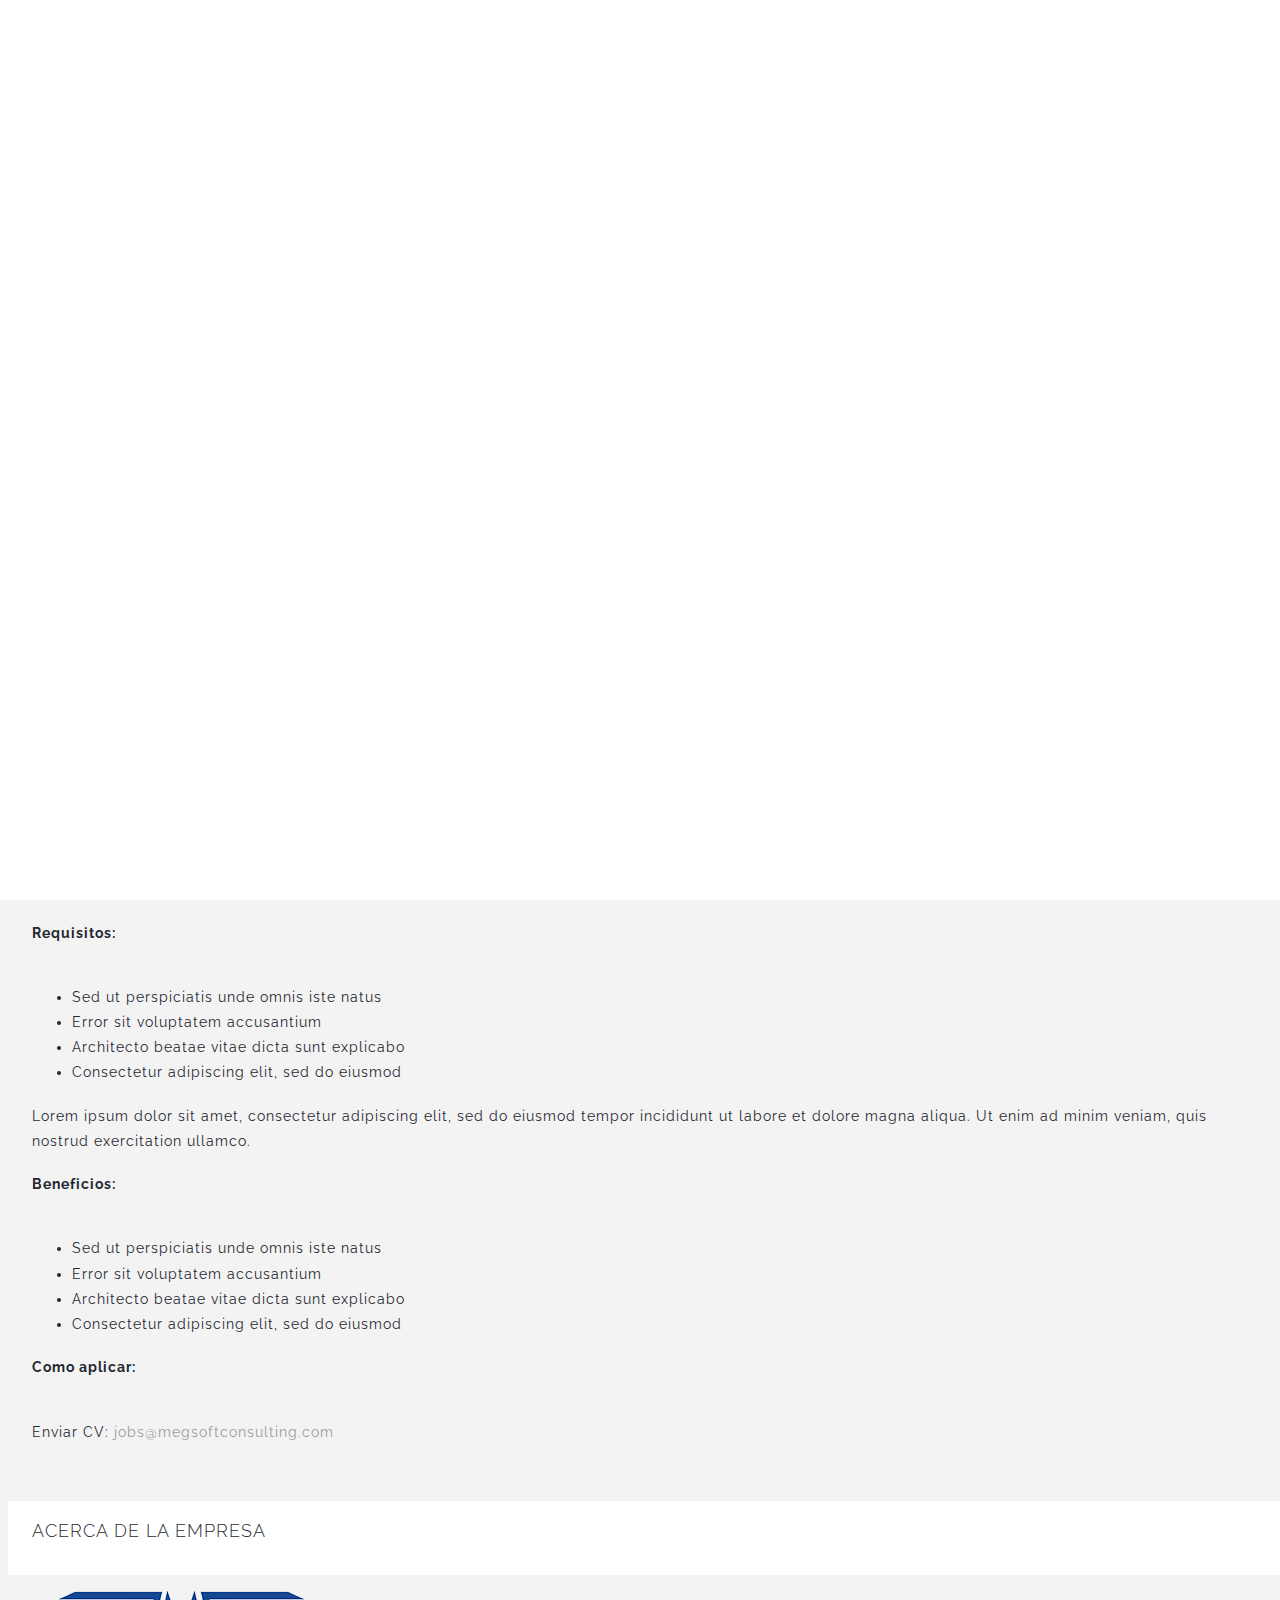
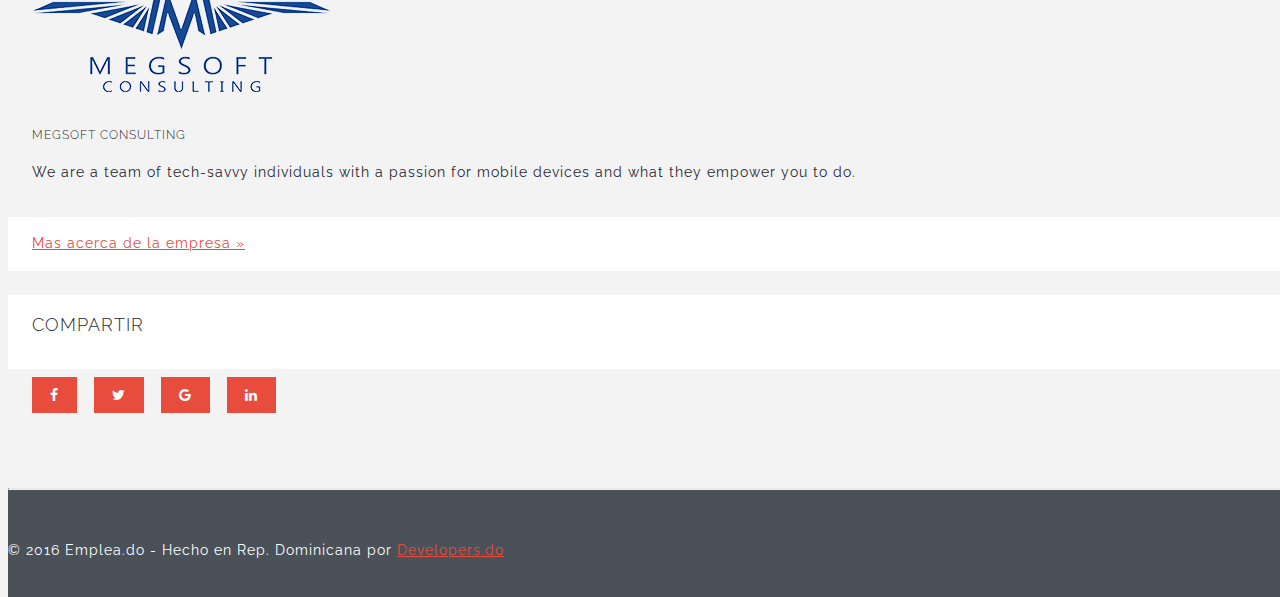
==== job-details.html @ 7370c088 "Merge pull request #2 from eliezerpujols/revert-2-develop" ====
<!DOCTYPE html>
<html lang="es">
<head>
   <meta charset="utf-8">
   <meta http-equiv="X-UA-Compatible" content="IE=edge">
   <meta name="viewport" content="width=device-width, initial-scale=1">
   <meta name="description" content="">
   <meta name="author" content="">

   <title>Emplea.do - Front-End Developer</title>

   <!-- Bootstrap CSS -->
   <link href="css/bootstrap.min.css" rel="stylesheet">

   <!-- Fonts -->
   <link href="https://fonts.googleapis.com/css?family=Raleway:300,400,700" rel="stylesheet">
   <link href="font-awesome/css/font-awesome.min.css" rel="stylesheet">

   <!-- Custom CSS -->
   <link href="css/empleado.css" rel="stylesheet">
</head>
<body>
   <!-- Pre-loader -->
   <div id="pre-loader"></div>

   <!-- Logo -->
   <div class="logo hidden-xs">
      <div class="logo-content">
         <div class="container">
            <div class="row">
               <div class="col-md-5 col-xs-4">
                  <div class="logo-title">
                     <a href="#">Emplea.do</a>
                  </div>
               </div>
               <div class="col-md-3 col-md-offset-4 col-xs-5 col-xs-offset-3">
                  <form action="#">
                     <div class="input-group">
                        <input class="form-control" type="text" placeholder="Buscar empleo...">
                        <span class="input-group-btn">
                           <button type="button" class="btn btn-default btn-xl">Ir</button>
                        </span>
                     </div>
                  </form>
               </div>
            </div>
         </div>
      </div>
   </div>

   <!-- Navigation -->
   <nav class="navbar navbar-default navbar-static-top">
      <div class="container">
         <div class="navbar-header hidden-lg hidden-md hidden-sm">
            <button type="button" class="navbar-toggle collapsed" data-toggle="collapse" data-target="#nav-collapse" aria-expanded="false">
               <span class="sr-only">Toggle Navigation</span>
               <span class="icon-bar"></span>
               <span class="icon-bar"></span>
               <span class="icon-bar"></span>
            </button>
            <a href="#" class="navbar-brand">Emplea.do</a>
         </div>
         <div class="collapse navbar-collapse navbar-left" id="nav-collapse">
            <ul class="nav navbar-nav">
               <li>
                  <a href="index.html">Inicio</a>
               </li>
               <li>
                  <a href="list-jobs.html">Lista de empleos</a>
               </li>
               <li>
                  <a href="#">Crear un empleo</a>
               </li>
            </ul>
         </div>
      </div>
   </nav>

   <!-- Content -->
   <main>
      <!-- Jobs Details -->
      <section>
         <div class="container">
            <div class="row">
               <div class="col-md-12">
                  <h3>Front-End Developer</h3>
                  <hr class="small">
               </div>
            </div>
            <div class="row">
               <div class="col-md-12">
                  <ul class="job-details-meta">
                     <li>Categoria: <span class="text-opacity">Desarrollo Web</span></li>
                     <li>Localidad: <span class="text-opacity">Santo Domingo</span></li>
                     <li><span class="badge badge-success">Remoto</span></li>
                     <li>Publicado: <span class="text-opacity">06 Febrero 2016</span></li>                     
                  </ul>
               </div>
            </div>
         </div>
      </section>
      
      <hr>
      
      <section>
         <div class="container">
            <div class="row">
               <div class="col-sm-8">
                  <div class="panel panel-default">
                     <div class="panel-heading">
                        <h4 class="panel-title">Detalles del empleo</h4>
                     </div>
                     <div class="panel-body">
                        <p>Lorem ipsum dolor sit amet, consectetur adipiscing elit, sed do eiusmod tempor incididunt ut labore et dolore magna aliqua. Ut enim ad minim veniam, quis nostrud exercitation ullamco.</p>
                        <strong>Habilidades deseadas:</strong>
                        <br><br>
                        <ul>
                           <li>Sed ut perspiciatis unde omnis iste natus</li>
                           <li>Error sit voluptatem accusantium</li>
                           <li>Architecto beatae vitae dicta sunt explicabo</li>
                           <li>Consectetur adipiscing elit, sed do eiusmod</li>
                        </ul>
                        <p>Sed ut perspiciatis unde omnis iste natus error sit voluptatem accusantium doloremque laudantium, totam rem aperiam, eaque ipsa quae ab illo inventore veritatis et quasi architecto beatae vitae dicta sunt explicabo.</p>
                        <strong>Requisitos:</strong>
                        <br><br>
                        <ul>
                           <li>Sed ut perspiciatis unde omnis iste natus</li>
                           <li>Error sit voluptatem accusantium</li>
                           <li>Architecto beatae vitae dicta sunt explicabo</li>
                           <li>Consectetur adipiscing elit, sed do eiusmod</li>
                        </ul>
                        <p>Lorem ipsum dolor sit amet, consectetur adipiscing elit, sed do eiusmod tempor incididunt ut labore et dolore magna aliqua. Ut enim ad minim veniam, quis nostrud exercitation ullamco.</p>
                        <strong>Beneficios:</strong>
                        <br><br>
                        <ul>
                           <li>Sed ut perspiciatis unde omnis iste natus</li>
                           <li>Error sit voluptatem accusantium</li>
                           <li>Architecto beatae vitae dicta sunt explicabo</li>
                           <li>Consectetur adipiscing elit, sed do eiusmod</li>
                        </ul>
                        <strong>Como aplicar:</strong>
                        <br><br>
                        <p>Enviar CV: <span class="text-opacity">jobs@megsoftconsulting.com</span></p>
                     </div>
                  </div>
               </div>
               
               <div class="col-sm-4">
                  <div class="job-details-aside">
                     <div class="panel panel-default" id="company">
                        <div class="panel-heading">
                           <h4 class="panel-title">Acerca de la empresa</h4>
                        </div>
                        <div class="panel-body">
                           <img src="img/comp-1.png" class="img-responsive">
                           <h5>Megsoft Consulting</h5>
                           <p>We are a team of tech-savvy individuals with a passion for mobile devices and what they empower you to do.</p>
                        </div>
                        <div class="panel-footer text-right">
                           <a href="">Mas acerca de la empresa &raquo;</a>
                        </div>
                     </div>
                     
                     <div class="panel panel-default" id="share">
                        <div class="panel-heading">
                           <h4 class="panel-title">Compartir</h4>
                        </div>
                        <div class="panel-body">
                           <ul>
                              <li>
                                 <a href="" class="btn btn-primary btn-xl"><span class="fa fa-facebook"></span></a>
                              </li>
                              <li>
                                 <a href="" class="btn btn-primary btn-xl"><span class="fa fa-twitter"></span></a>
                              </li>
                              <li>
                                 <a href="" class="btn btn-primary btn-xl"><span class="fa fa-google"></span></a>
                              </li>
                              <li>
                                 <a href="" class="btn btn-primary btn-xl"><span class="fa fa-linkedin"></span></a>
                              </li>
                           </ul>
                        </div>
                     </div>
                  </div>
               </div>
            </div>
         </div>
      </section>
   </main>

   <hr>

   <!-- Footer -->
   <footer>
      <div class="footer-inner">
         <div class="container text-center">
            <div class="row">
               <div class="col-md-12">
                  <p class="copy">&copy; 2016 Emplea.do - Hecho en Rep. Dominicana por <a href="#">Developers.do</a></p>
               </div>
            </div>
         </div>
      </div>
   </footer>

   <!-- JQuery -->
   <script src="http://code.jquery.com/jquery-1.12.0.min.js"></script>

   <!-- Bootstrap JS -->
   <script src="js/bootstrap.min.js"></script>

   <!-- Custom JS -->
   <script src="js/empleado.js"></script>
</body>
</html>
---- css/empleado.css ----
/*!
Emplea.do - https://github.com/developersdo/empleo-dot-net
Copyright (c) 2016 Emplea.do
*/
/* ------------------------
   # Global Components
--------------------------- */
html,
body {
  height: 100%;
  width: 100%;
}

body {
  background-color: #f3f3f3;
  color: #1f2831;
  font: 14px/1.8 "Raleway", sans-serif;
  letter-spacing: 1px;
}

a,
a:hover,
a:focus {
  color: #e74c3c;
}

hr {
  background-color: #e7e7e7;
  border-top: none;
  height: 1px;
  margin: 0;
}
hr.small {
  background-color: #e74c3c;
  margin-bottom: 17px;
  max-width: 50px;
}

strong {
  font-weight: 700;
}

h1,
h2,
h3,
h4,
h5,
h6 {
  color: inherit;
  font-weight: 300;
  line-height: inherit;
  margin: 0 0 14px;
  text-transform: uppercase;
}

p,
ul {
  margin-bottom: 18px;
}

p.lead {
  font-size: 18px;
  line-height: 2;
  margin-bottom: 20px;
}
@media (min-width: 768px) {
  p.lead {
    font-size: 20px;
  }
}

.text-opacity {
  color: #9b9b9b;
}

.bg-white {
  background-color: white;
}

.img-responsive {
  margin: 0 auto;
}

section {
  padding: 42px 0;
}

.no-padding {
  padding: 0;
}

main {
  min-height: 100%;
}

/* ------------------------
   # Pre-loader
--------------------------- */
#pre-loader {
  background: url("../img/pre-loader.gif"), white;
  background-position: center center;
  background-repeat: no-repeat;
  height: 100%;
  left: 0;
  position: fixed;
  top: 0;
  width: 100%;
  z-index: 999999999999;
}

/* ------------------------
   # Logo
--------------------------- */
.logo {
  background-color: white;
  width: 100%;
}
.logo .logo-content {
  border-bottom: 1px solid #e7e7e7;
  padding: 18px 0;
}
.logo .logo-content .logo-title {
  line-height: 47px;
}
.logo .logo-content .logo-title a {
  color: #1f2831;
  font-size: 22px;
  text-decoration: none;
  text-transform: uppercase;
  vertical-align: middle;
}

/* ------------------------
   # Navigation
--------------------------- */
.navbar-default {
  background-color: white;
  border-bottom: 1px solid #e7e7e7;
  margin-bottom: 0;
}
.navbar-default .navbar-header .navbar-brand {
  color: #1f2831;
  text-transform: uppercase;
}
.navbar-default .navbar-header .navbar-toggle {
  border: 1px solid #e7e7e7;
  border-radius: 0;
}
.navbar-default .navbar-header .navbar-toggle .icon-bar {
  background-color: #1f2831;
}
.navbar-default .navbar-header .navbar-toggle:focus, .navbar-default .navbar-header .navbar-toggle:hover {
  background-color: transparent;
}
.navbar-default .navbar-collapse {
  border-style: none;
}
.navbar-default .nav {
  margin-bottom: 0;
  margin-top: 0;
}
.navbar-default .nav > li > a {
  border-bottom: 1px solid #e7e7e7;
  color: #1f2831;
  padding: 14px 22px;
  -webkit-transition: all .3s;
  -moz-transition: all .3s;
  transition: all .3s;
}
.navbar-default .nav > li > a:focus, .navbar-default .nav > li > a:hover {
  background-color: #e74c3c;
  color: white;
}
.navbar-default .nav > li:last-child > a {
  border-bottom: 1px solid transparent;
}
.navbar-default .nav > li.active > a,
.navbar-default .nav > li.active > a:focus,
.navbar-default .nav > li.active > a:hover {
  background-color: #e74c3c;
  color: white;
}
@media (min-width: 768px) {
  .navbar-default .nav > li > a {
    border-bottom: 1px solid transparent;
    border-right: 1px solid #e7e7e7;
  }
  .navbar-default .nav > li > a:focus, .navbar-default .nav > li > a:hover {
    background-color: transparent;
    -webkit-box-shadow: 0 1px #e74c3c;
    -moz-box-shadow: 0 1px #e74c3c;
    box-shadow: 0 1px #e74c3c;
    color: #1f2831;
  }
  .navbar-default .nav > li:last-child > a {
    border-right: 1px solid transparent;
  }
  .navbar-default .nav > li.active > a,
  .navbar-default .nav > li.active > a:focus,
  .navbar-default .nav > li.active > a:hover {
    background-color: transparent;
    -webkit-box-shadow: 0 1px #e74c3c;
    -moz-box-shadow: 0 1px #e74c3c;
    box-shadow: 0 1px #e74c3c;
    color: #1f2831;
  }
}

/* ------------------------
   # Intro
--------------------------- */
#intro {
  color: white;
}
#intro .intro-content {
  background-color: rgba(31, 40, 49, 0.7);
  height: 440px;
  position: relative;
}
#intro .intro-content .intro-inner {
  position: absolute;
  top: 50%;
  -webkit-transform: translateY(-50%);
  -moz-transform: translateY(-50%);
  transform: translateY(-50%);
  width: 100%;
}
#intro .intro-content h1 {
  font-size: 34px;
  margin-bottom: 0;
}
@media (min-width: 768px) {
  #intro .intro-content h1 {
    font-size: 44px;
  }
}
#intro .vegas-timer {
  z-index: 9999999;
}
#intro .vegas-timer .vegas-timer-progress {
  background: #e74c3c;
}

/* ------------------------
   # Category Section
--------------------------- */
.category-box {
  background-image: url("../img/slide3.jpg");
  background-position: center center;
  background-repeat: no-repeat;
  background-size: cover;
  border: 1px solid #e7e7e7;
  margin-top: 17px;
  position: relative;
  -webkit-transition: all .3s;
  -moz-transition: all .3s;
  transition: all .3s;
}
.category-box:focus, .category-box:hover {
  border-color: #e74c3c;
}
.category-box > a {
  display: block;
  position: relative;
}
.category-box > a, .category-box > a:focus, .category-box > a:hover {
  color: inherit;
  text-decoration: none;
}
.category-box .category-box-title {
  background-color: rgba(31, 40, 49, 0.7);
  padding: 136px 18px 18px;
}
.category-box .category-box-title h4 {
  color: white;
  margin-bottom: 0;
}
.category-box .category-box-caption {
  background-color: white;
  padding: 12px 18px;
}
.category-box .badge {
  position: absolute;
  right: 0;
  top: 0;
}

.more-categories {
  display: block;
  margin-top: 17px;
  padding: 105px 0;
  -webkit-transition: all .3s;
  -moz-transition: all .3s;
  transition: all .3s;
}
.more-categories:hover {
  background-color: #e7e7e7;
}
.more-categories h4 {
  margin-bottom: 0;
}

/* ------------------------
   # Clients Section
--------------------------- */
#owl-client {
  padding: 62px 0;
}
#owl-client .item .author strong {
  display: inline-block;
  margin-bottom: 8px;
}
#owl-client .owl-controls {
  margin-top: 0;
}
#owl-client .owl-controls .owl-buttons div {
  background-color: transparent;
  border-radius: 0;
  color: white;
  font-size: 82px;
  height: 140px;
  padding: 0 18px;
  position: absolute;
  top: 50%;
  -webkit-transform: translateY(-50%);
  -moz-transform: translateY(-50%);
  transform: translateY(-50%);
}
#owl-client .owl-controls .owl-buttons .owl-prev {
  left: -2%;
}
#owl-client .owl-controls .owl-buttons .owl-next {
  right: -2%;
}
@media (min-width: 994px) {
  #owl-client .owl-controls .owl-buttons .owl-prev {
    left: -20%;
  }
  #owl-client .owl-controls .owl-buttons .owl-next {
    right: -20%;
  }
}

/* ------------------------
   # Jobs Section
--------------------------- */
.job-filter {
  padding-top: 17px;
}

.job-meta {
  margin-bottom: 18px;
}
.job-meta h4 {
  margin-bottom: 18px;
}
.job-meta form .form-group {
  margin-bottom: 0;
}
@media (min-width: 768px) {
  .job-meta {
    overflow: hidden;
  }
  .job-meta h4 {
    float: left;
    margin: 8px 0 0;
  }
  .job-meta form {
    float: right;
  }
  .job-meta form label {
    margin-right: 14px;
  }
}
.job-meta + .preview-job {
  margin-top: 0;
}

.preview-job {
  background-color: white;
  border: 1px solid #e7e7e7;
  margin-bottom: -1px;
}
.preview-job:hover {
  border-left-color: #e74c3c;
}
.preview-job a {
  display: block;
  padding: 18px 24px;
  position: relative;
}
.preview-job a, .preview-job a:focus, .preview-job a:hover {
  color: #1f2831;
  text-decoration: none;
}
.preview-job .preview-text .preview-text-item {
  display: inline-block;
  margin-bottom: 14px;
}
@media (min-width: 994px) {
  .preview-job .preview-text {
    text-align: center;
  }
}
@media (max-width: 768px) {
  .preview-job .preview-title {
    margin-bottom: 14px;
  }
  .preview-job .preview-text .preview-text-item {
    margin-bottom: 0;
  }
}
.preview-job .preview-badge {
  position: absolute;
  top: 0;
  right: 0;
}

.job-pagination {
  padding-top: 24px;
}

/* ------------------------
   # Job Details
--------------------------- */
.job-details-meta {
  list-style: none;
  margin: 0;
  padding: 17px 0 0;
}
.job-details-meta > li {
  margin: 0 0 14px 0;
}
@media (min-width: 768px) {
  .job-details-meta > li {
    display: inline-block;
    margin: 0 24px 0 0;
  }
}

.job-details-aside #company img {
  margin-bottom: 24px;
}
.job-details-aside #share ul {
  list-style: none;
  margin: 0;
  padding: 0;
}
.job-details-aside #share ul li {
  display: inline-block;
  margin-right: 12px;
}

/* ------------------------
   # Footer
--------------------------- */
footer {
  background-image: url("../img/slide3.jpg");
  background-position: center center;
  background-repeat: no-repeat;
  background-size: cover;
  color: white;
}
footer .footer-inner {
  background-color: rgba(31, 40, 49, 0.8);
  padding: 34px 0;
}
footer .copy {
  margin-bottom: 0;
}

/* ------------------------
   # Form Styles
--------------------------- */
label {
  font-weight: 400;
  line-height: inherit;
  margin-bottom: 17px;
}

.form-group {
  margin-bottom: 22px;
}

input.form-control,
select.form-control,
textarea.form-control {
  background-color: white;
  border: 1px solid #e7e7e7;
  border-radius: 0;
  -webkit-box-shadow: none;
  -moz-box-shadow: none;
  box-shadow: none;
  color: inherit;
  font-size: inherit;
  height: auto;
  letter-spacing: 1px;
  line-height: inherit;
  padding: 11px 18px;
  -webkit-transition: all .3s;
  -moz-transition: all .3s;
  transition: all .3s;
}
input.form-control:focus,
select.form-control:focus,
textarea.form-control:focus {
  border: 1px solid #e74c3c;
  -webkit-box-shadow: none;
  -moz-box-shadow: none;
  box-shadow: none;
}

input.form-control,
select.form-control {
  height: 47px;
}

textarea.form-control {
  resize: none;
}

/* ------------------------
   # Panels
--------------------------- */
.panel {
  border-radius: 0;
  -webkit-box-shadow: none;
  -moz-box-shadow: none;
  box-shadow: none;
  margin-bottom: 24px;
}
.panel .panel-heading,
.panel .panel-body,
.panel .panel-footer {
  padding: 14px 24px;
}
.panel .panel-title {
  font-size: 18px;
}
.panel.panel-default {
  border-color: #e7e7e7;
}
.panel.panel-default .panel-heading,
.panel.panel-default .panel-footer {
  background-color: white;
  border-color: #e7e7e7;
}

/* ------------------------
   # Buttons Styles
--------------------------- */
.btn-default {
  border-color: #e7e7e7;
  background-color: white;
  color: #1f2831;
  -webkit-transition: all .3s;
  -moz-transition: all .3s;
  transition: all .3s;
}
.btn-default:hover, .btn-default:focus, .btn-default.focus, .btn-default:active, .btn-default.active {
  border-color: #e7e7e7 !important;
  background-color: #f2f2f2 !important;
  color: #1f2831 !important;
}

.btn-primary {
  border-color: #e43725;
  background-color: #e74c3c;
  color: white;
  -webkit-transition: all .3s;
  -moz-transition: all .3s;
  transition: all .3s;
}
.btn-primary:hover, .btn-primary:focus, .btn-primary.focus, .btn-primary:active, .btn-primary.active {
  border-color: #e43725 !important;
  background-color: #e43725 !important;
  color: white !important;
}

.btn {
  border-radius: 0;
  font-size: 14px;
  letter-spacing: 1px;
  line-height: inherit;
}
.btn:focus {
  -webkit-box-shadow: none;
  -moz-box-shadow: none;
  box-shadow: none;
  outline: none !important;
}

.btn-xl {
  padding: 10px 18px;
}

/* ------------------------
   # Pagination
--------------------------- */
.pagination {
  margin: 0;
}
.pagination > li > a,
.pagination > li > span {
  color: #1f2831;
  border-color: #e7e7e7;
  border-radius: 0;
  line-height: inherit;
  padding: 10px 24px;
  -webkit-transition: all .3s;
  -moz-transition: all .3s;
  transition: all .3s;
}
.pagination > li > a:focus, .pagination > li > a:hover,
.pagination > li > span:focus,
.pagination > li > span:hover {
  background-color: #e74c3c;
  border-color: #e43725;
  color: white;
}
.pagination > li:first-child > a, .pagination > li:last-child > a {
  border-radius: 0;
}
.pagination > li.active > a, .pagination > li.active > a:focus, .pagination > li.active > a:hover,
.pagination > li.active > span,
.pagination > li.active > span:focus,
.pagination > li.active > span:hover {
  background-color: #e74c3c;
  border-color: #e43725;
  color: white;
}

/* ------------------------
   # Extras
--------------------------- */
.badge {
  background-color: #1f2831;
  border-radius: 0;
  font-weight: inherit;
  padding: 8px 14px;
  text-transform: capitalize;
}
.badge.badge-primary {
  background-color: #e74c3c;
}
.badge.badge-success {
  background-color: #6acc5a;
}

.arrow {
  display: inline-block;
  height: 28px;
  -webkit-transition: all .3s;
  -moz-transition: all .3s;
  transition: all .3s;
  -webkit-transform: rotate(-45deg);
  -moz-transform: rotate(-45deg);
  transform: rotate(-45deg);
  width: 28px;
}
.arrow.left {
  border-left: 1px solid #1f2831;
  border-top: 1px solid #1f2831;
}
.arrow.right {
  border-bottom: 1px solid #1f2831;
  border-right: 1px solid #1f2831;
}
.arrow:focus.left, .arrow:focus.right, .arrow:hover.left, .arrow:hover.right {
  border-color: #e74c3c;
}

::-moz-selection {
  background-color: #e74c3c;
  color: white;
  text-shadow: none;
}

::selection {
  background-color: #e74c3c;
  color: white;
  text-shadow: none;
}

/*# sourceMappingURL=empleado.css.map */
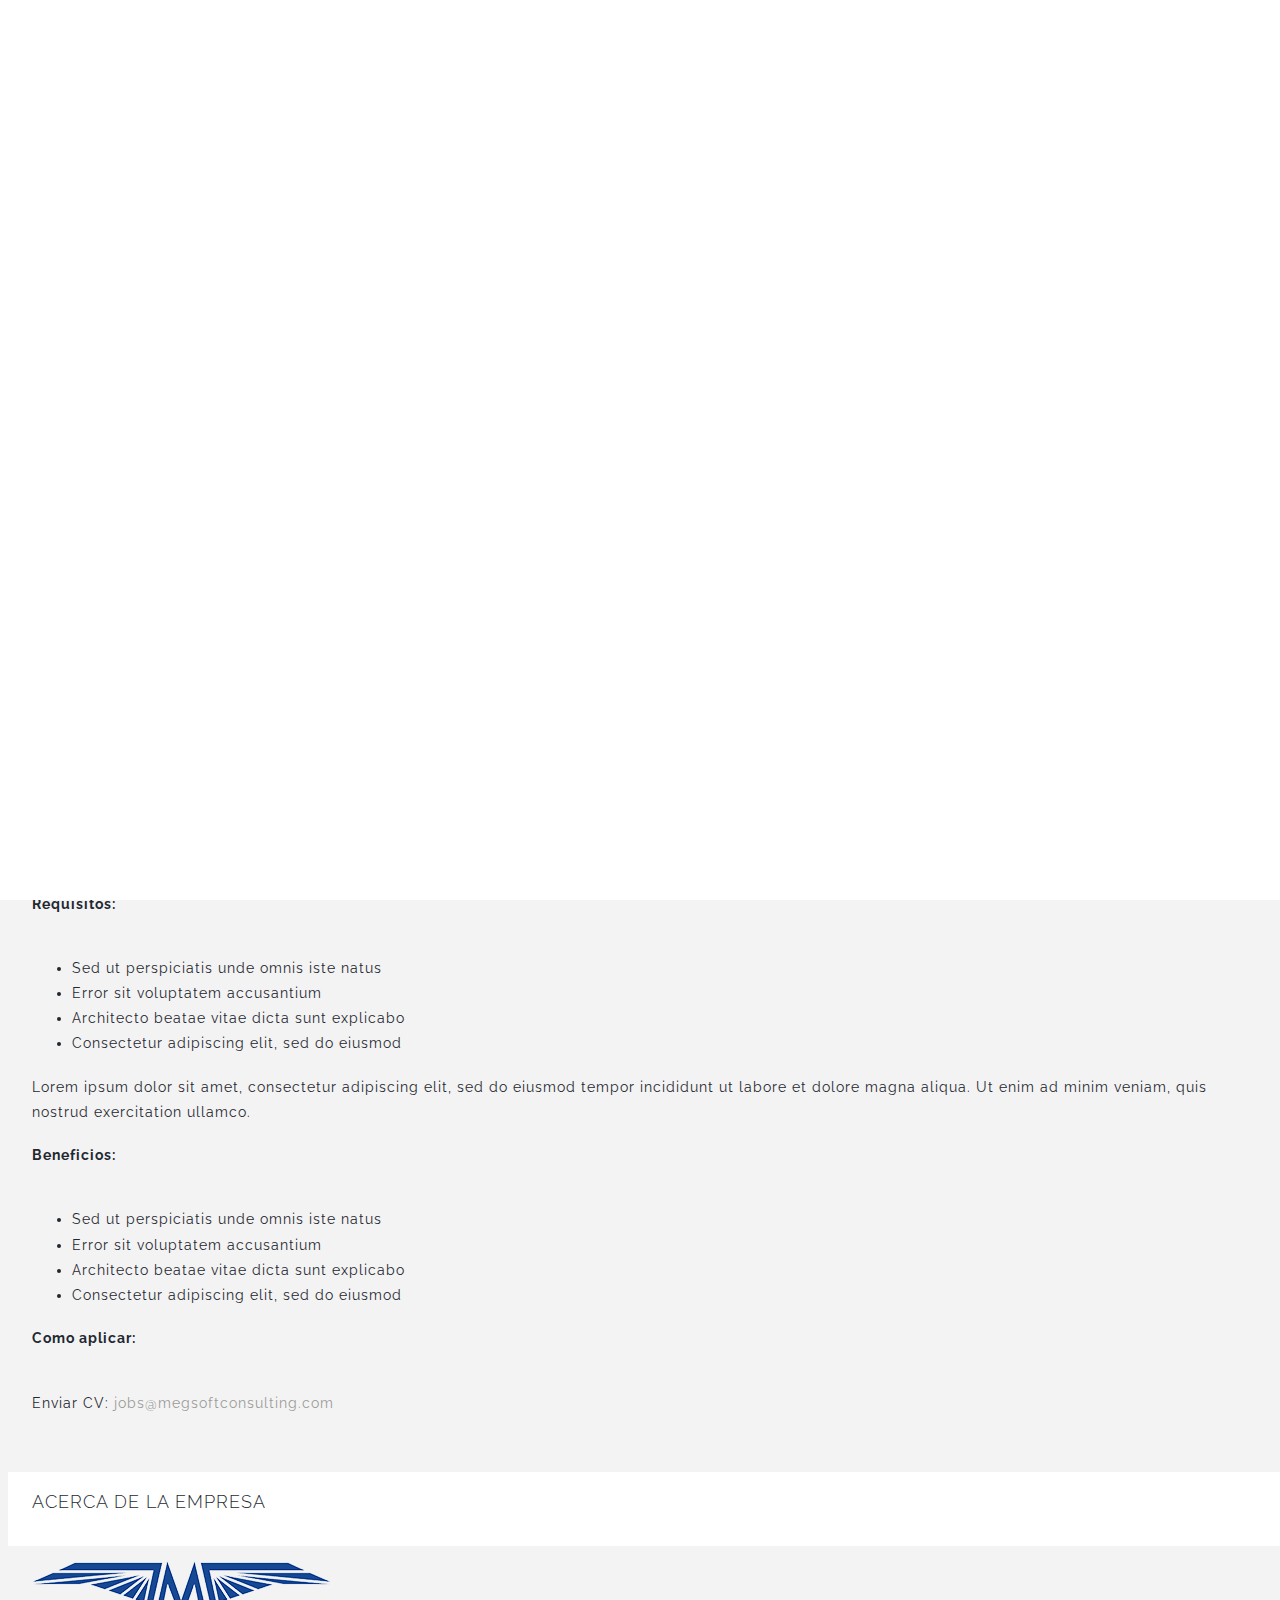
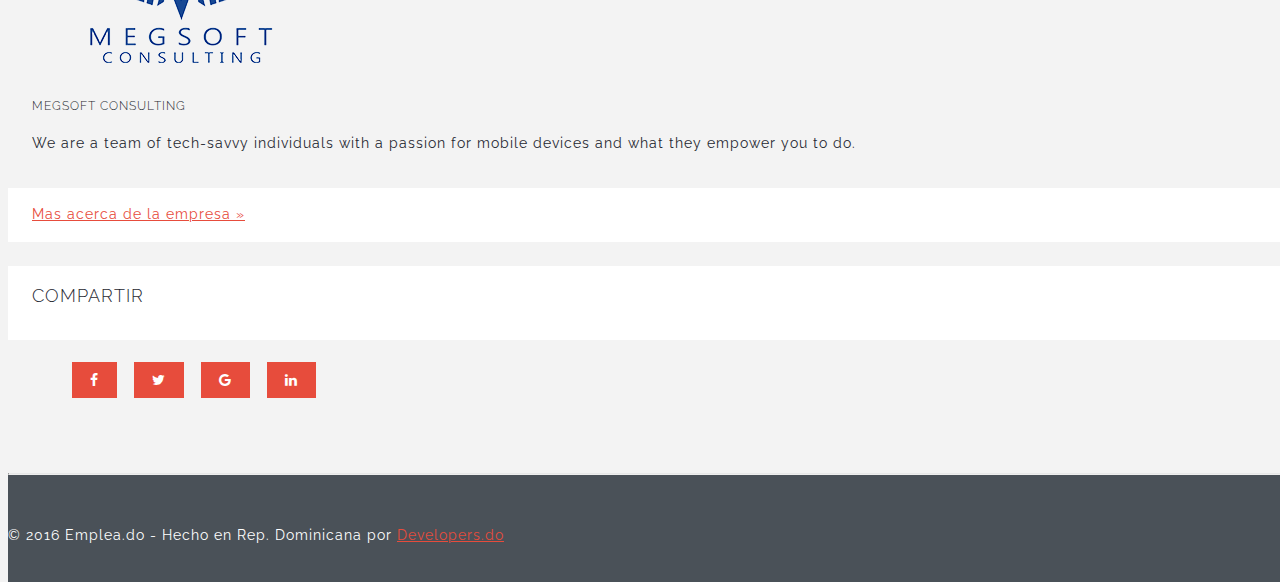
==== commit 9212d4d4: "Refactored Design and Code" ====
--- a/job-details.html
+++ b/job-details.html
@@ -87,25 +87,29 @@
                   <hr class="small">
                </div>
             </div>
-            <div class="row">
-               <div class="col-md-12">
-                  <ul class="job-details-meta">
-                     <li>Categoria: <span class="text-opacity">Desarrollo Web</span></li>
-                     <li>Localidad: <span class="text-opacity">Santo Domingo</span></li>
-                     <li><span class="badge badge-success">Remoto</span></li>
-                     <li>Publicado: <span class="text-opacity">06 Febrero 2016</span></li>                     
-                  </ul>
-               </div>
-            </div>
-         </div>
-      </section>
-      
-      <hr>
-      
-      <section>
-         <div class="container">
+         </div>
+         
+         <div class="container job-details-content">
             <div class="row">
                <div class="col-sm-8">
+                  <div class="panel panel-default" id="meta">
+                     <div class="panel-body">
+                        <ul class="list-unstyled">
+                           <li>
+                              Categoria: <span class="text-opacity">Desarrollo Web</span>
+                           </li>
+                           <li>
+                              Localidad: <span class="text-opacity">Santo Domingo</span>
+                           </li>
+                           <li>
+                              Publicado: <span class="text-opacity">06 Febrero 2016</span>
+                           </li>
+                           <li class="remote">
+                              <span class="badge badge-success">Remoto</span>
+                           </li>                   
+                        </ul>
+                     </div>
+                  </div>
                   <div class="panel panel-default">
                      <div class="panel-heading">
                         <h4 class="panel-title">Detalles del empleo</h4>
@@ -146,41 +150,39 @@
                </div>
                
                <div class="col-sm-4">
-                  <div class="job-details-aside">
-                     <div class="panel panel-default" id="company">
-                        <div class="panel-heading">
-                           <h4 class="panel-title">Acerca de la empresa</h4>
-                        </div>
-                        <div class="panel-body">
-                           <img src="img/comp-1.png" class="img-responsive">
-                           <h5>Megsoft Consulting</h5>
-                           <p>We are a team of tech-savvy individuals with a passion for mobile devices and what they empower you to do.</p>
-                        </div>
-                        <div class="panel-footer text-right">
-                           <a href="">Mas acerca de la empresa &raquo;</a>
-                        </div>
-                     </div>
+                  <div class="panel panel-default" id="company">
+                     <div class="panel-heading">
+                        <h4 class="panel-title">Acerca de la empresa</h4>
+                     </div>
+                     <div class="panel-body">
+                        <img src="img/comp-1.png" class="img-responsive">
+                        <h5>Megsoft Consulting</h5>
+                        <p>We are a team of tech-savvy individuals with a passion for mobile devices and what they empower you to do.</p>
+                     </div>
+                     <div class="panel-footer text-right">
+                        <a href="">Mas acerca de la empresa &raquo;</a>
+                     </div>
+                  </div>
                      
-                     <div class="panel panel-default" id="share">
-                        <div class="panel-heading">
-                           <h4 class="panel-title">Compartir</h4>
-                        </div>
-                        <div class="panel-body">
-                           <ul>
-                              <li>
-                                 <a href="" class="btn btn-primary btn-xl"><span class="fa fa-facebook"></span></a>
-                              </li>
-                              <li>
-                                 <a href="" class="btn btn-primary btn-xl"><span class="fa fa-twitter"></span></a>
-                              </li>
-                              <li>
-                                 <a href="" class="btn btn-primary btn-xl"><span class="fa fa-google"></span></a>
-                              </li>
-                              <li>
-                                 <a href="" class="btn btn-primary btn-xl"><span class="fa fa-linkedin"></span></a>
-                              </li>
-                           </ul>
-                        </div>
+                  <div class="panel panel-default" id="share">
+                     <div class="panel-heading">
+                        <h4 class="panel-title">Compartir</h4>
+                     </div>
+                     <div class="panel-body">
+                        <ul class="list-unstyled">
+                           <li>
+                              <a href="" class="btn btn-primary btn-xl"><span class="fa fa-facebook"></span></a>
+                           </li>
+                           <li>
+                              <a href="" class="btn btn-primary btn-xl"><span class="fa fa-twitter"></span></a>
+                           </li>
+                           <li>
+                              <a href="" class="btn btn-primary btn-xl"><span class="fa fa-google"></span></a>
+                           </li>
+                           <li>
+                              <a href="" class="btn btn-primary btn-xl"><span class="fa fa-linkedin"></span></a>
+                           </li>
+                        </ul>
                      </div>
                   </div>
                </div>
@@ -205,7 +207,7 @@
    </footer>
 
    <!-- JQuery -->
-   <script src="http://code.jquery.com/jquery-1.12.0.min.js"></script>
+   <script src="js/jquery.min.js"></script>
 
    <!-- Bootstrap JS -->
    <script src="js/bootstrap.min.js"></script>
@@ -213,4 +215,4 @@
    <!-- Custom JS -->
    <script src="js/empleado.js"></script>
 </body>
-</html>
+</html>--- a/css/empleado.css
+++ b/css/empleado.css
@@ -69,6 +69,10 @@
   }
 }
 
+ul.list-unstyled {
+  margin-bottom: 0;
+}
+
 .text-opacity {
   color: #9b9b9b;
 }
@@ -423,30 +427,31 @@
 /* ------------------------
    # Job Details
 --------------------------- */
-.job-details-meta {
-  list-style: none;
-  margin: 0;
-  padding: 17px 0 0;
-}
-.job-details-meta > li {
+.job-details-content {
+  margin-top: 25px;
+}
+.job-details-content #meta ul {
+  position: relative;
+}
+.job-details-content #meta ul > li {
   margin: 0 0 14px 0;
 }
 @media (min-width: 768px) {
-  .job-details-meta > li {
+  .job-details-content #meta ul > li {
     display: inline-block;
     margin: 0 24px 0 0;
   }
 }
-
-.job-details-aside #company img {
+.job-details-content #meta ul > li.remote {
+  margin: 0;
+  position: absolute;
+  right: -24px;
+  top: -42px;
+}
+.job-details-content #company img {
   margin-bottom: 24px;
 }
-.job-details-aside #share ul {
-  list-style: none;
-  margin: 0;
-  padding: 0;
-}
-.job-details-aside #share ul li {
+.job-details-content #share ul li {
   display: inline-block;
   margin-right: 12px;
 }
